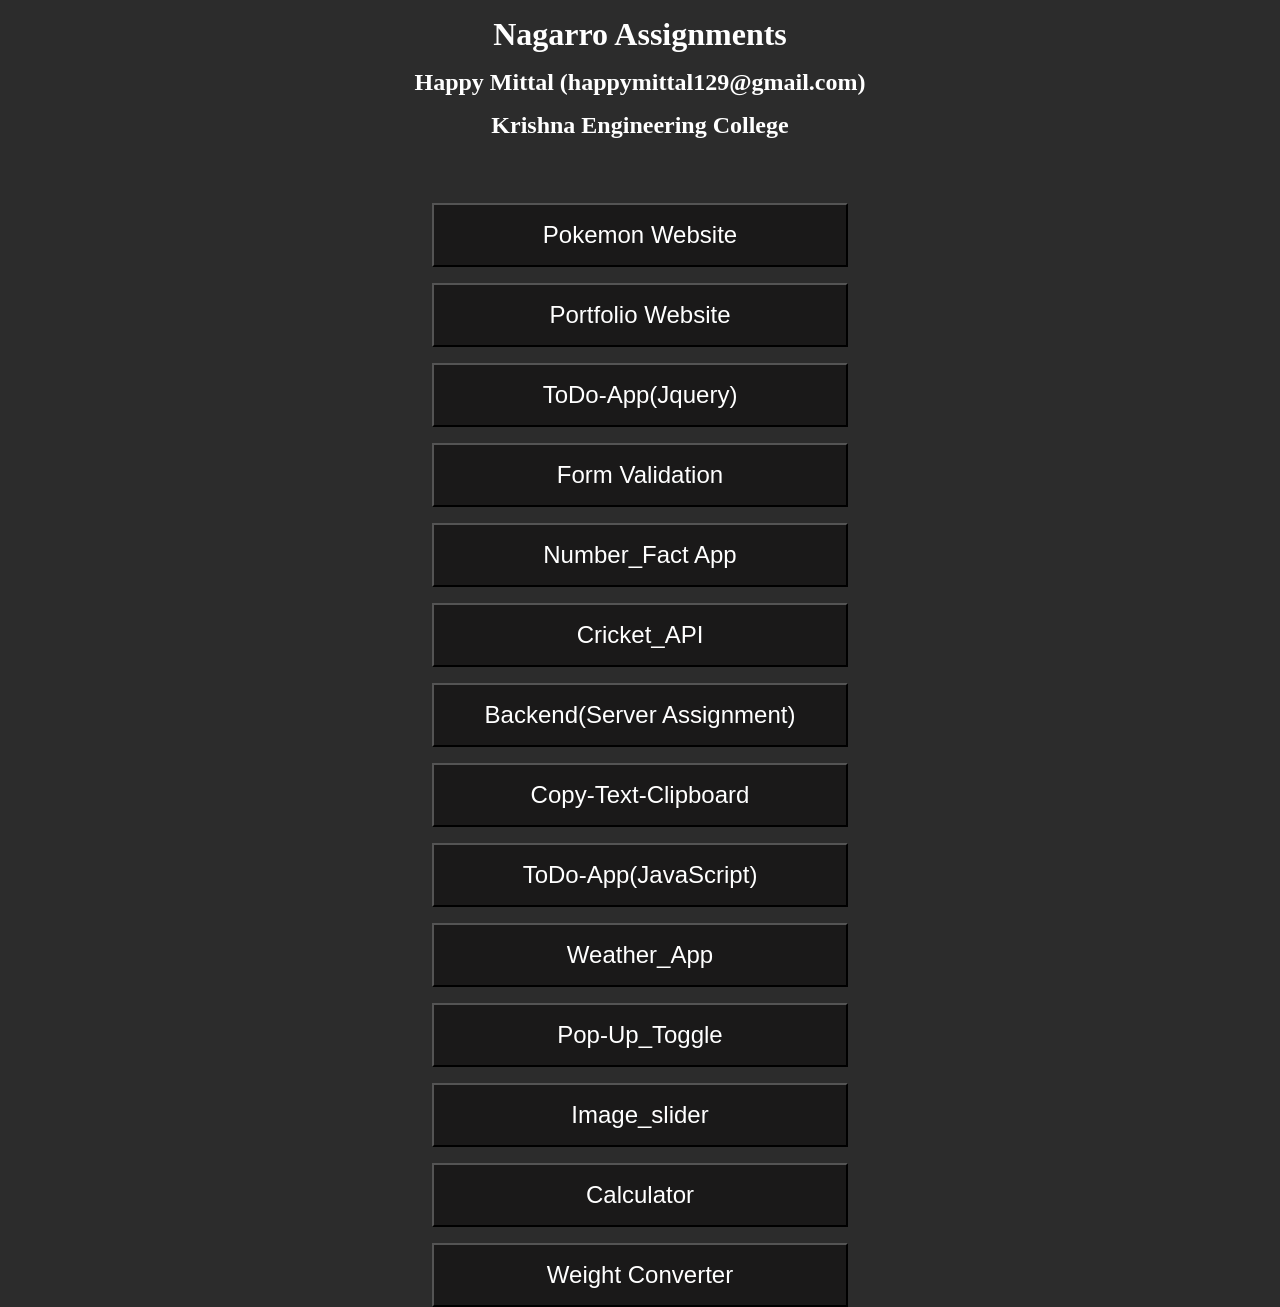
==== index.html @ e97a0f2c "weather_app_updated" ====
<!DOCTYPE html>
<html lang="en">
  <head>
    <meta charset="UTF-8" />
    <meta http-equiv="X-UA-Compatible" content="IE=edge" />
    <meta name="viewport" content="width=device-width, initial-scale=1.0" />
    <link rel="stylesheet" href="./style.css">
    <!-- <link href="https://cdn.jsdelivr.net/npm/bootstrap@5.2.0-beta1/dist/css/bootstrap.min.css" rel="stylesheet" integrity="sha384-0evHe/X+R7YkIZDRvuzKMRqM+OrBnVFBL6DOitfPri4tjfHxaWutUpFmBp4vmVor" crossorigin="anonymous"> -->
    <title>Document</title>
  </head>
  <body>
    <h1>Nagarro Assignments</h1>
    <h2>Happy Mittal (happymittal129@gmail.com)</h2>
    <h2>Krishna Engineering College</h2>
    <ul>
      <li><a href="https://happy-44.github.io/pokemon/" target="_blank"><input type="button" value="Pokemon Website"></a></li>
      <li><a href="https://happy-44.github.io/portfolio/" target="_blank"><input type="button" value="Portfolio Website"></a></li>
      <li><a href="https://happy-44.github.io/form_deployment/" target="_blank"><input type="button" value="ToDo-App(Jquery)"></a></li>
      <li><a href="https://happy-44.github.io/form_validation/" target="_blank"><input type="button" value="Form Validation"></a></li>
      <li><a href="https://happy-44.github.io/Number_Fact/" target="_blank"><input type="button" value="Number_Fact App"></a></li>
      <li><a href="https://happy-44.github.io/cricket_data/" target="_blank"><input type="button" value="Cricket_API"></a></li>
      <li><a href="https://github.com/happy-44/nagarro/blob/main/server.js" target="_blank"><input type="button" value="Backend(Server Assignment)"></a></li>
      <li><a href="https://happy-44.github.io/copy_text_clipboard/" target="_blank"><input type="button" value="Copy-Text-Clipboard"></a></li>
      <li><a href="https://happy-44.github.io/Todo-App-JS-/" target="_blank"><input type="button" value="ToDo-App(JavaScript)"></a></li>
      <li><a href="https://github.com/happy-44/nagarro/tree/main/weather_site" target="_blank"><input type="button" value="Weather_App"></a></li>
      <li><a href="https://happy-44.github.io/pop-up_toggle/" target="_blank"><input type="button" value="Pop-Up_Toggle"></a></li>
      <li><a href="https://happy-44.github.io/image_slider/" target="_blank"><input type="button" value="Image_slider"></a></li>
      <li><a href="https://happy-44.github.io/calculator/" target="_blank"><input type="button" value="Calculator"></a></li>
      <li><a href="https://happy-44.github.io/converter/" target="_blank"><input type="button" value="Weight Converter"></a></li>
    </ul>
  </body>
</html>
---- style.css ----
*{
    margin: 0;
    padding: 0;
}
body{
    background-color: #2c2c2c;
}
h1, h2, h3{
    text-align: center;
    color: white;
    margin-top: 1rem;
}
ul{
    margin-top: 4rem;
    text-align: center;
}
li{
    margin-top: 1rem;
    
}
input{
    background-color: #1a1919;
    height: 4rem;
    width: 26rem;
    font-size: 1.5rem;
    color: white;
    cursor: pointer;
}
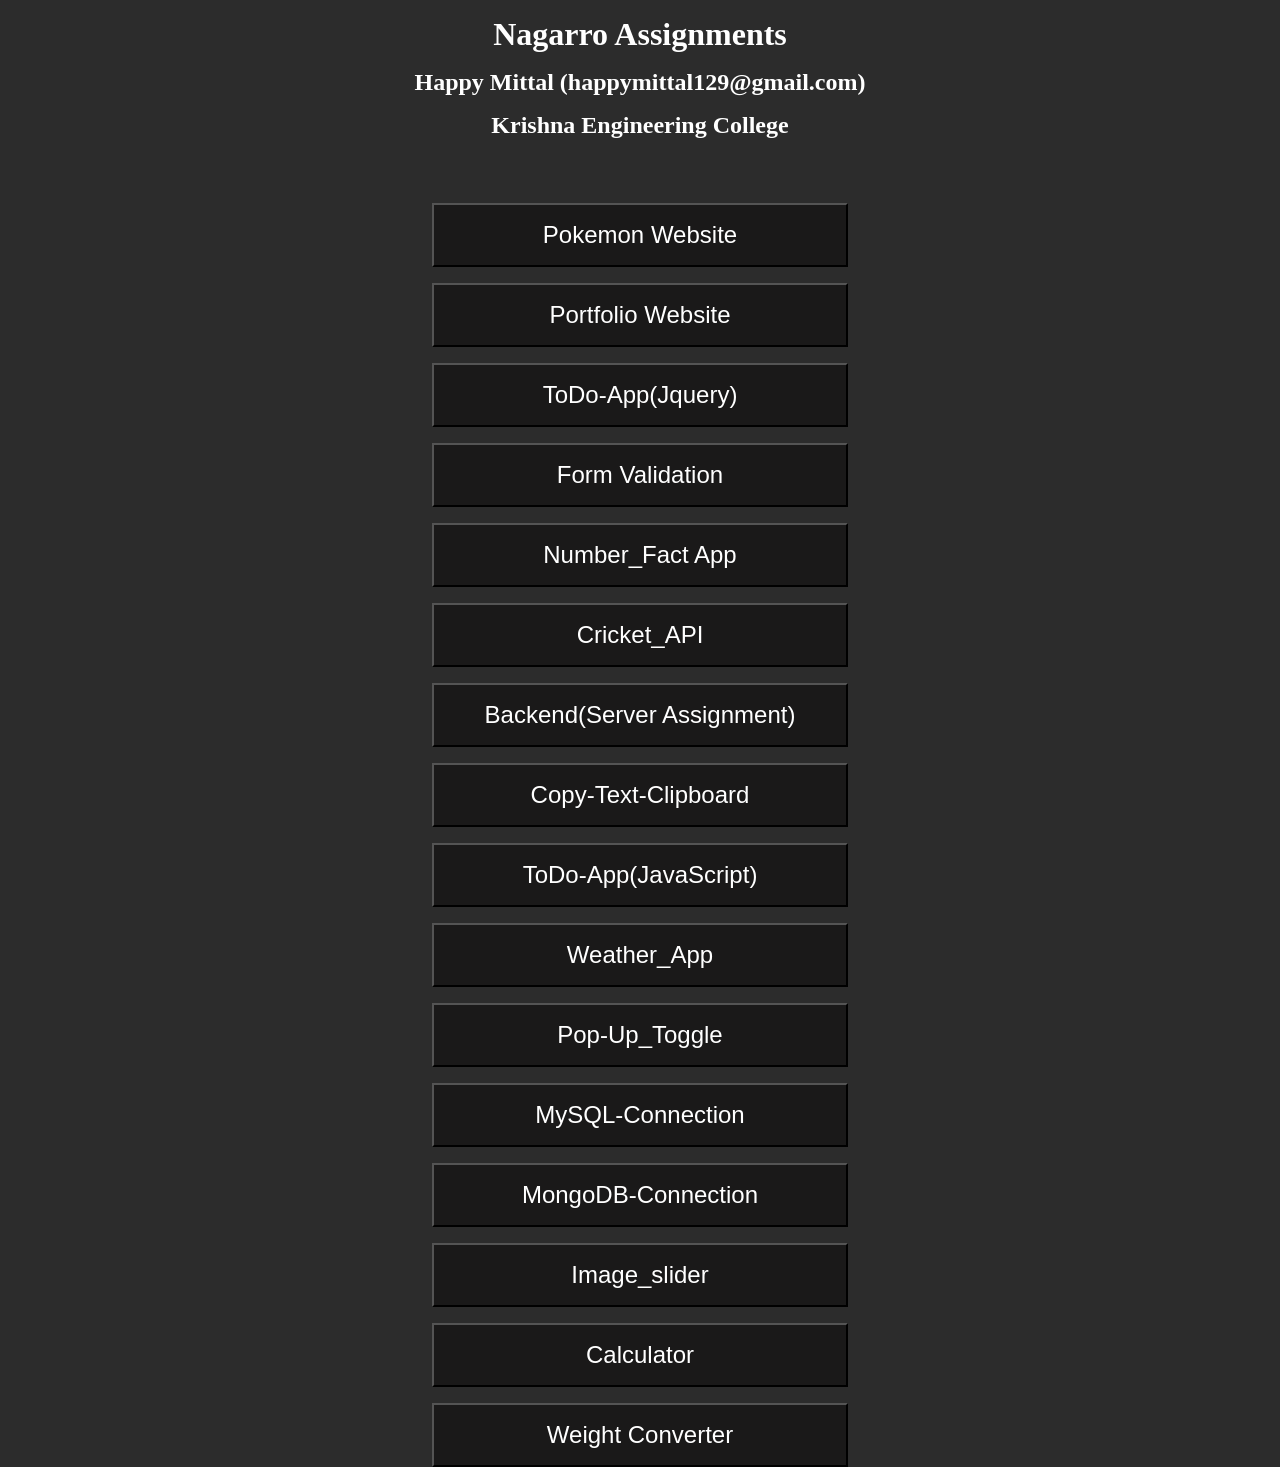
==== commit 53c1710a: "connection-updated" ====
--- a/index.html
+++ b/index.html
@@ -24,6 +24,8 @@
       <li><a href="https://happy-44.github.io/Todo-App-JS-/" target="_blank"><input type="button" value="ToDo-App(JavaScript)"></a></li>
       <li><a href="https://github.com/happy-44/nagarro/tree/main/weather_site" target="_blank"><input type="button" value="Weather_App"></a></li>
       <li><a href="https://happy-44.github.io/pop-up_toggle/" target="_blank"><input type="button" value="Pop-Up_Toggle"></a></li>
+      <li><a href="https://github.com/happy-44/nagarro/tree/main/express/mysql-connection" target="_blank"><input type="button" value="MySQL-Connection"></a></li>
+      <li><a href="https://github.com/happy-44/nagarro/tree/main/express/mongodb-connection" target="_blank"><input type="button" value="MongoDB-Connection"></a></li>
       <li><a href="https://happy-44.github.io/image_slider/" target="_blank"><input type="button" value="Image_slider"></a></li>
       <li><a href="https://happy-44.github.io/calculator/" target="_blank"><input type="button" value="Calculator"></a></li>
       <li><a href="https://happy-44.github.io/converter/" target="_blank"><input type="button" value="Weight Converter"></a></li>
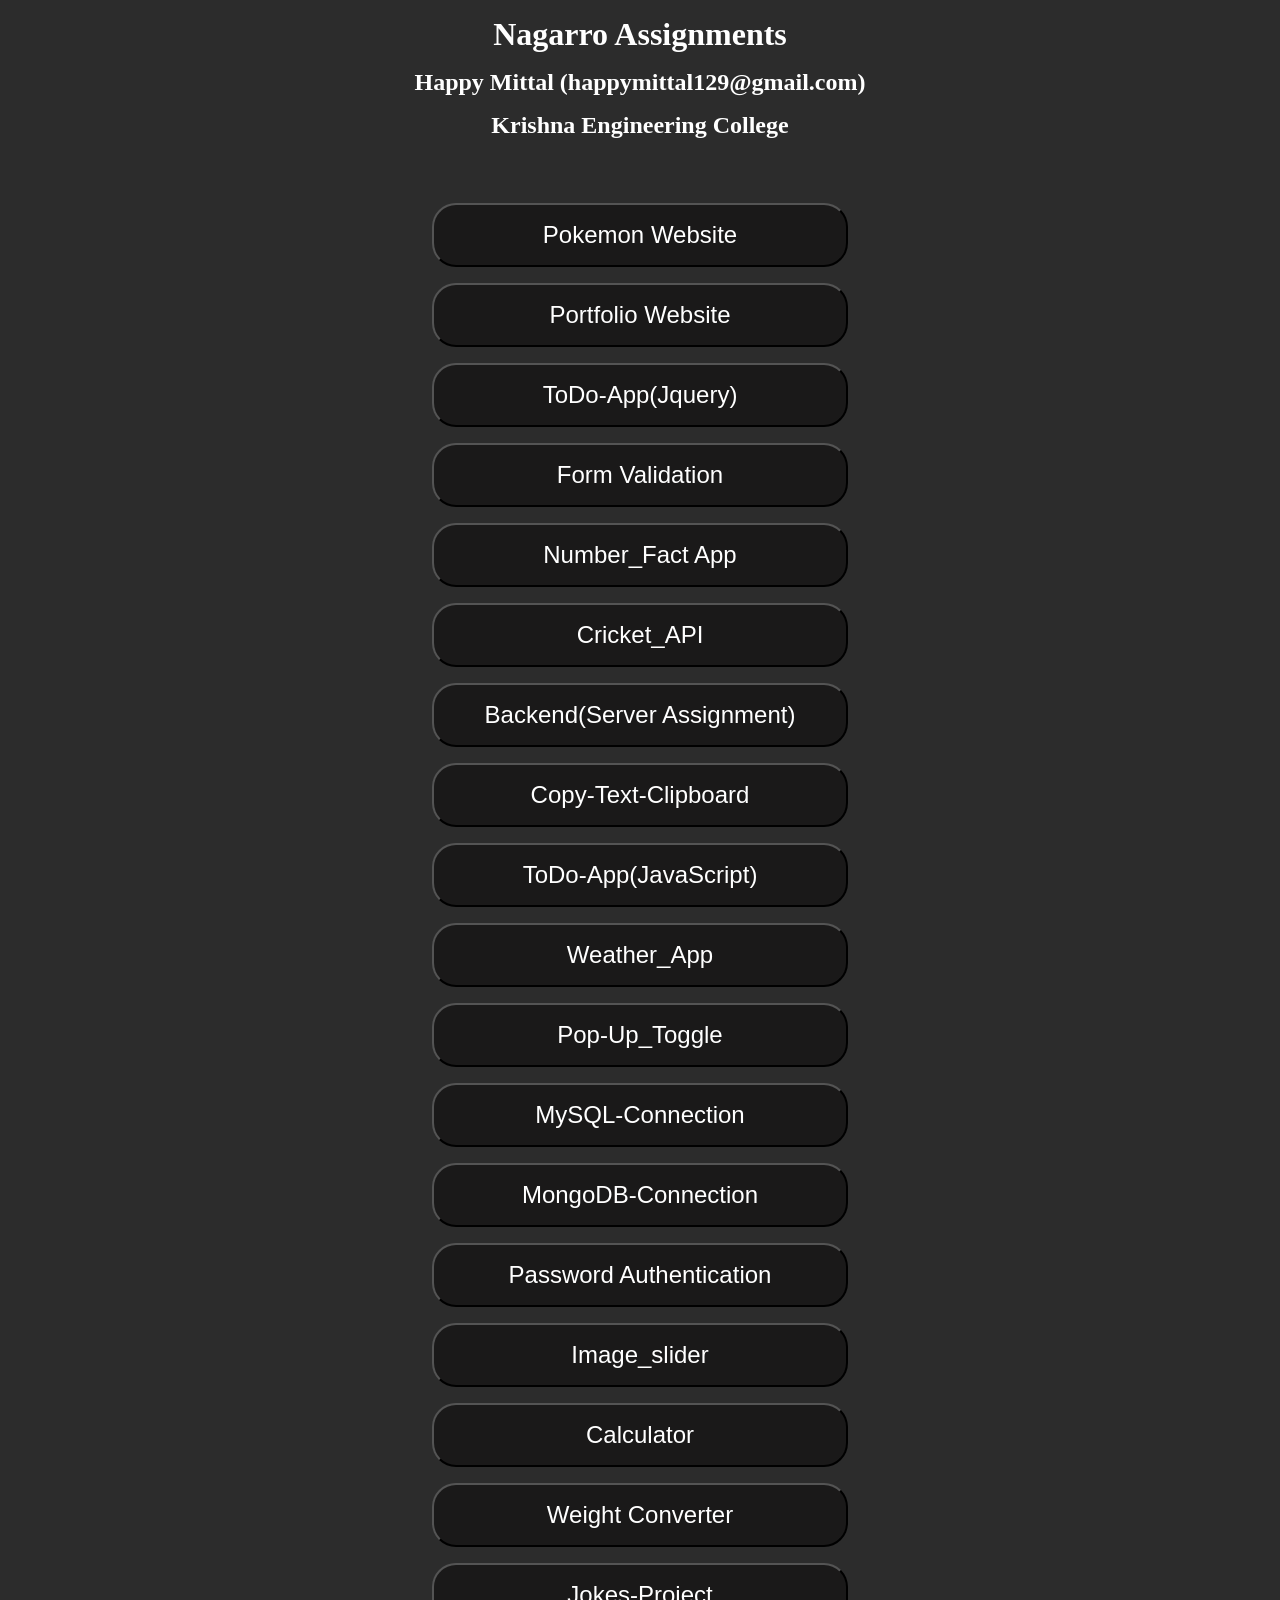
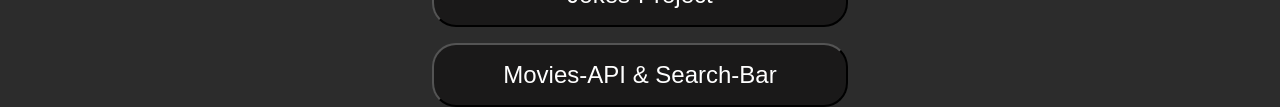
==== commit 3bcbf34f: "updated" ====
--- a/index.html
+++ b/index.html
@@ -26,9 +26,12 @@
       <li><a href="https://happy-44.github.io/pop-up_toggle/" target="_blank"><input type="button" value="Pop-Up_Toggle"></a></li>
       <li><a href="https://github.com/happy-44/nagarro/tree/main/express/mysql-connection" target="_blank"><input type="button" value="MySQL-Connection"></a></li>
       <li><a href="https://github.com/happy-44/nagarro/tree/main/express/mongodb-connection" target="_blank"><input type="button" value="MongoDB-Connection"></a></li>
+      <li><a href="https://github.com/happy-44/nagarro/tree/main/passport_authentication" target="_blank"><input type="button" value="Password Authentication"></a></li>
       <li><a href="https://happy-44.github.io/image_slider/" target="_blank"><input type="button" value="Image_slider"></a></li>
       <li><a href="https://happy-44.github.io/calculator/" target="_blank"><input type="button" value="Calculator"></a></li>
       <li><a href="https://happy-44.github.io/converter/" target="_blank"><input type="button" value="Weight Converter"></a></li>
+      <li><a href="https://github.com/happy-44/nagarro/tree/main/joke_api" target="_blank"><input type="button" value="Jokes-Project"></a></li>
+      <li><a href="https://happy-44.github.io/nagarro/" target="_blank"><input type="button" value="Movies-API & Search-Bar"></a></li>
     </ul>
   </body>
 </html>
--- a/style.css
+++ b/style.css
@@ -16,8 +16,7 @@
 }
 li{
     margin-top: 1rem;
-    
-}
+}    
 input{
     background-color: #1a1919;
     height: 4rem;
@@ -25,5 +24,6 @@
     font-size: 1.5rem;
     color: white;
     cursor: pointer;
+    border-radius: 1.5rem;
 }
 
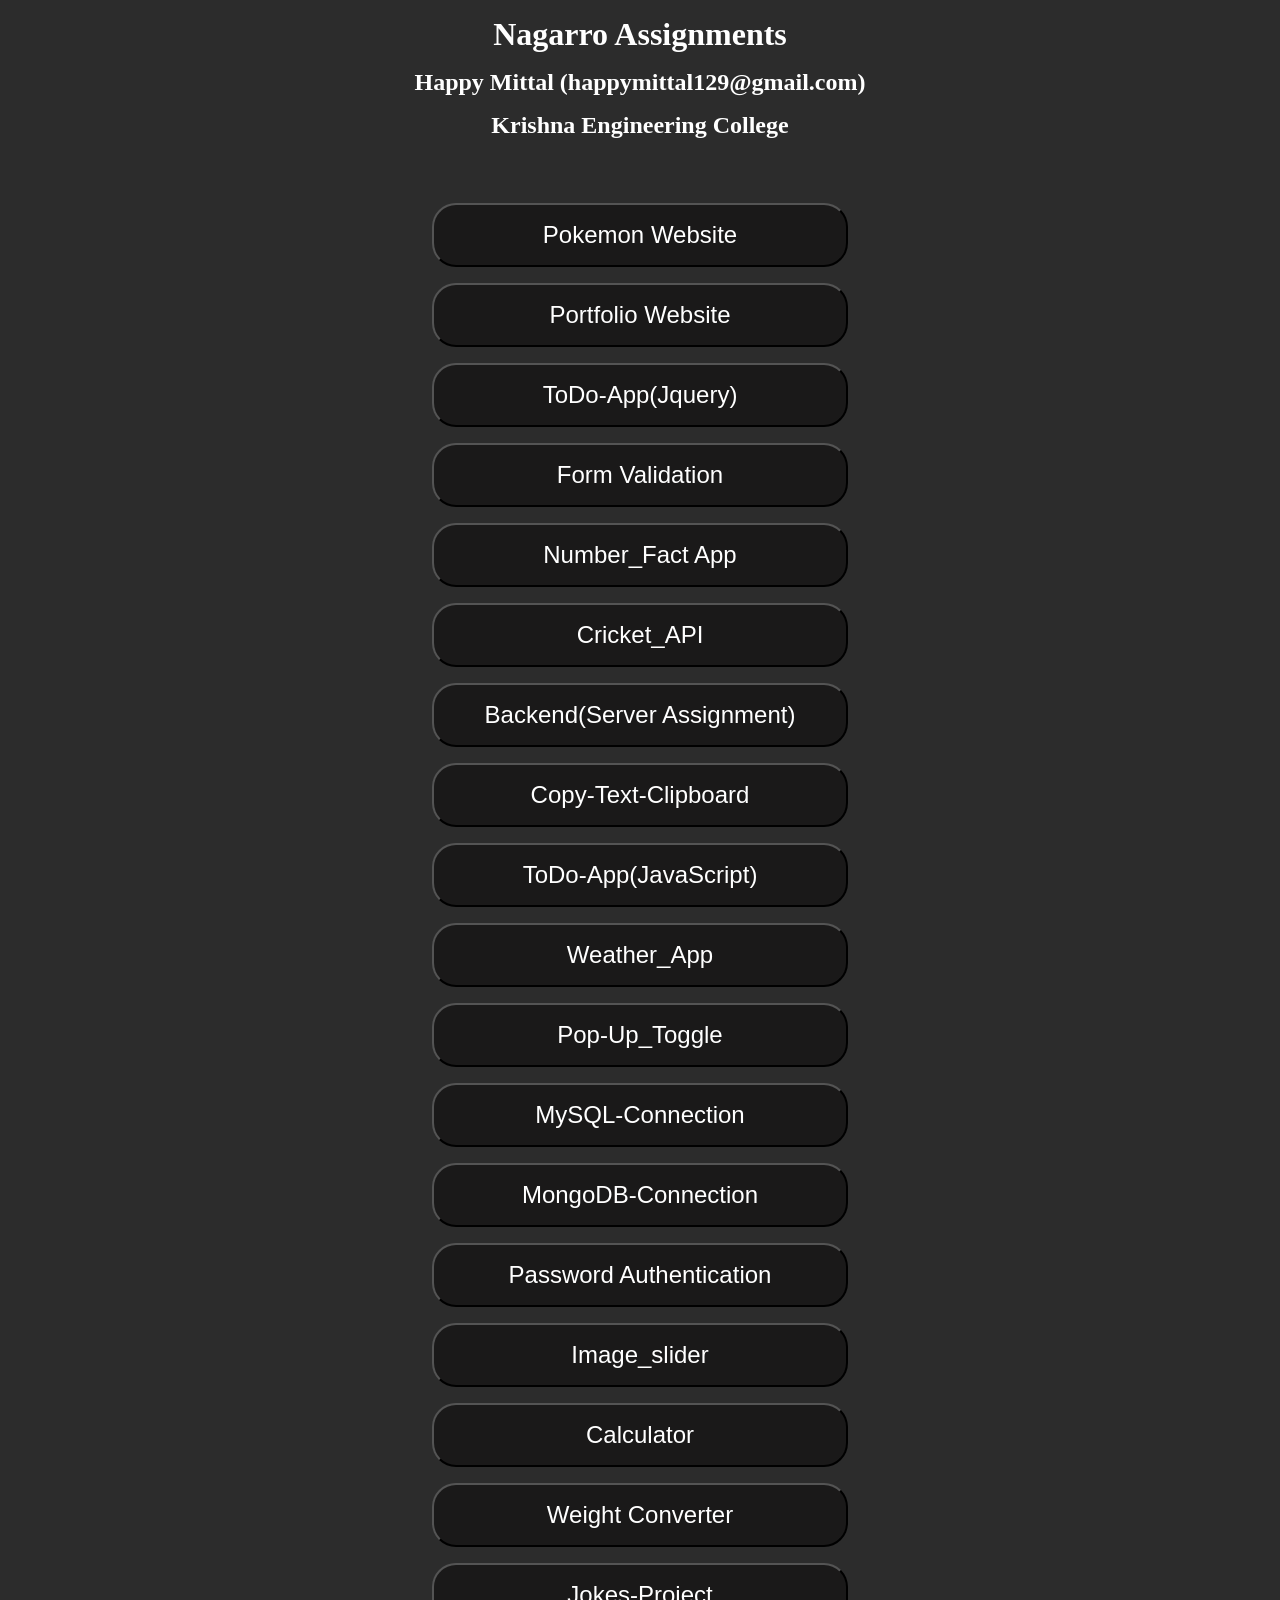
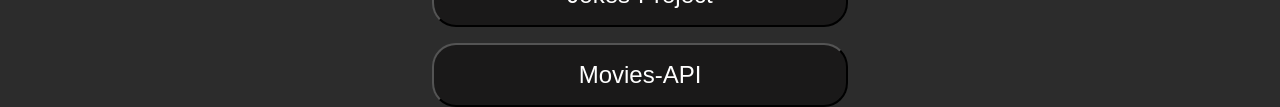
==== commit f80c677e: "updated" ====
--- a/index.html
+++ b/index.html
@@ -31,7 +31,7 @@
       <li><a href="https://happy-44.github.io/calculator/" target="_blank"><input type="button" value="Calculator"></a></li>
       <li><a href="https://happy-44.github.io/converter/" target="_blank"><input type="button" value="Weight Converter"></a></li>
       <li><a href="https://github.com/happy-44/nagarro/tree/main/joke_api" target="_blank"><input type="button" value="Jokes-Project"></a></li>
-      <li><a href="https://happy-44.github.io/nagarro/" target="_blank"><input type="button" value="Movies-API & Search-Bar"></a></li>
+      <li><a href="https://happy-44.github.io/nagarro/" target="_blank"><input type="button" value="Movies-API"></a></li>
     </ul>
   </body>
 </html>
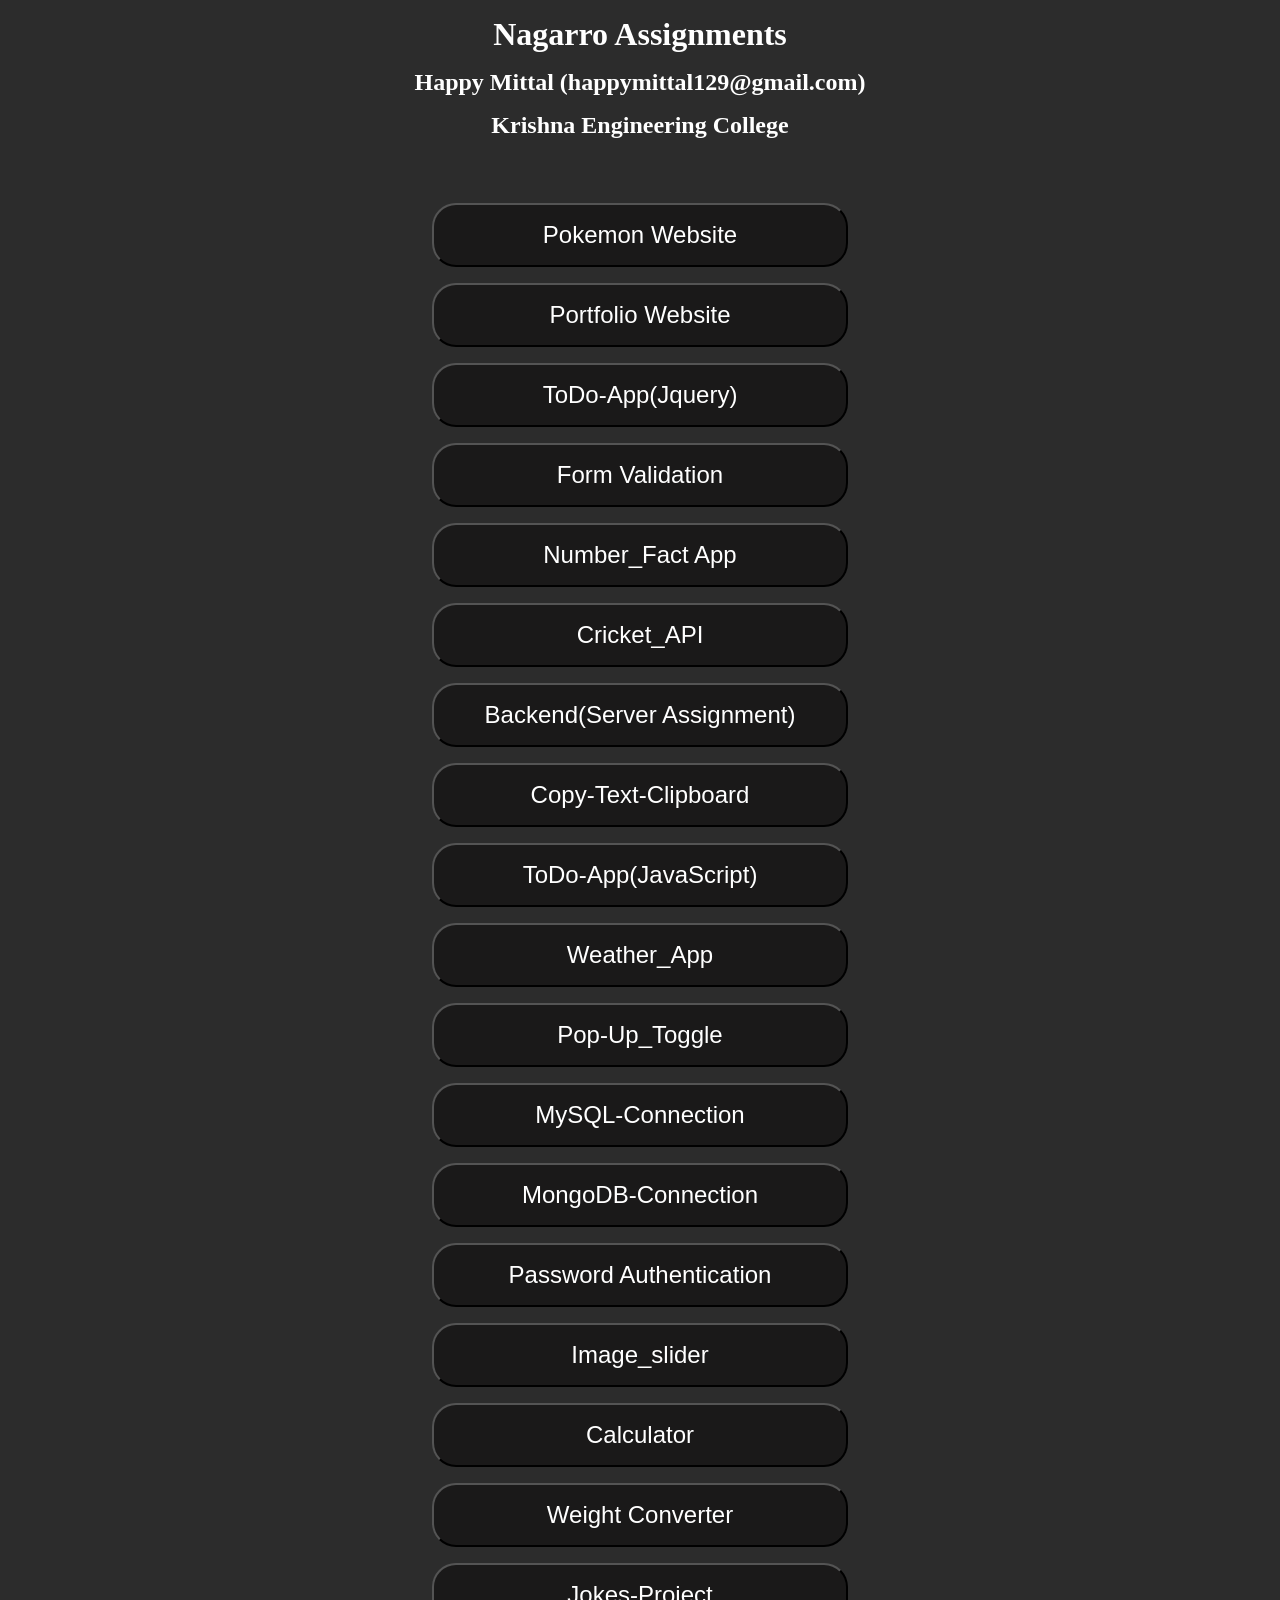
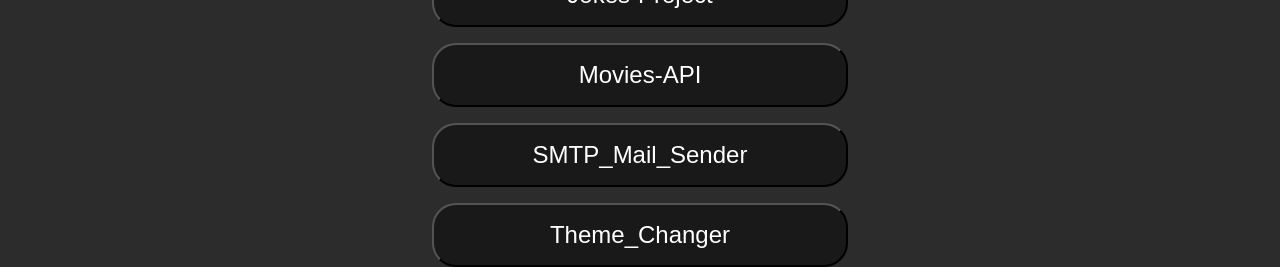
==== commit 86af0332: "updated" ====
--- a/index.html
+++ b/index.html
@@ -31,7 +31,9 @@
       <li><a href="https://happy-44.github.io/calculator/" target="_blank"><input type="button" value="Calculator"></a></li>
       <li><a href="https://happy-44.github.io/converter/" target="_blank"><input type="button" value="Weight Converter"></a></li>
       <li><a href="https://github.com/happy-44/nagarro/tree/main/joke_api" target="_blank"><input type="button" value="Jokes-Project"></a></li>
-      <li><a href="https://happy-44.github.io/nagarro/" target="_blank"><input type="button" value="Movies-API"></a></li>
+      <li><a href="https://happy-44.github.io/movies-api/" target="_blank"><input type="button" value="Movies-API"></a></li>
+      <li><a href="https://happy-44.github.io/smtp_email/" target="_blank"><input type="button" value="SMTP_Mail_Sender"></a></li>
+      <li><a href="https://happy-44.github.io/theme_changer/" target="_blank"><input type="button" value="Theme_Changer"></a></li>
     </ul>
   </body>
 </html>
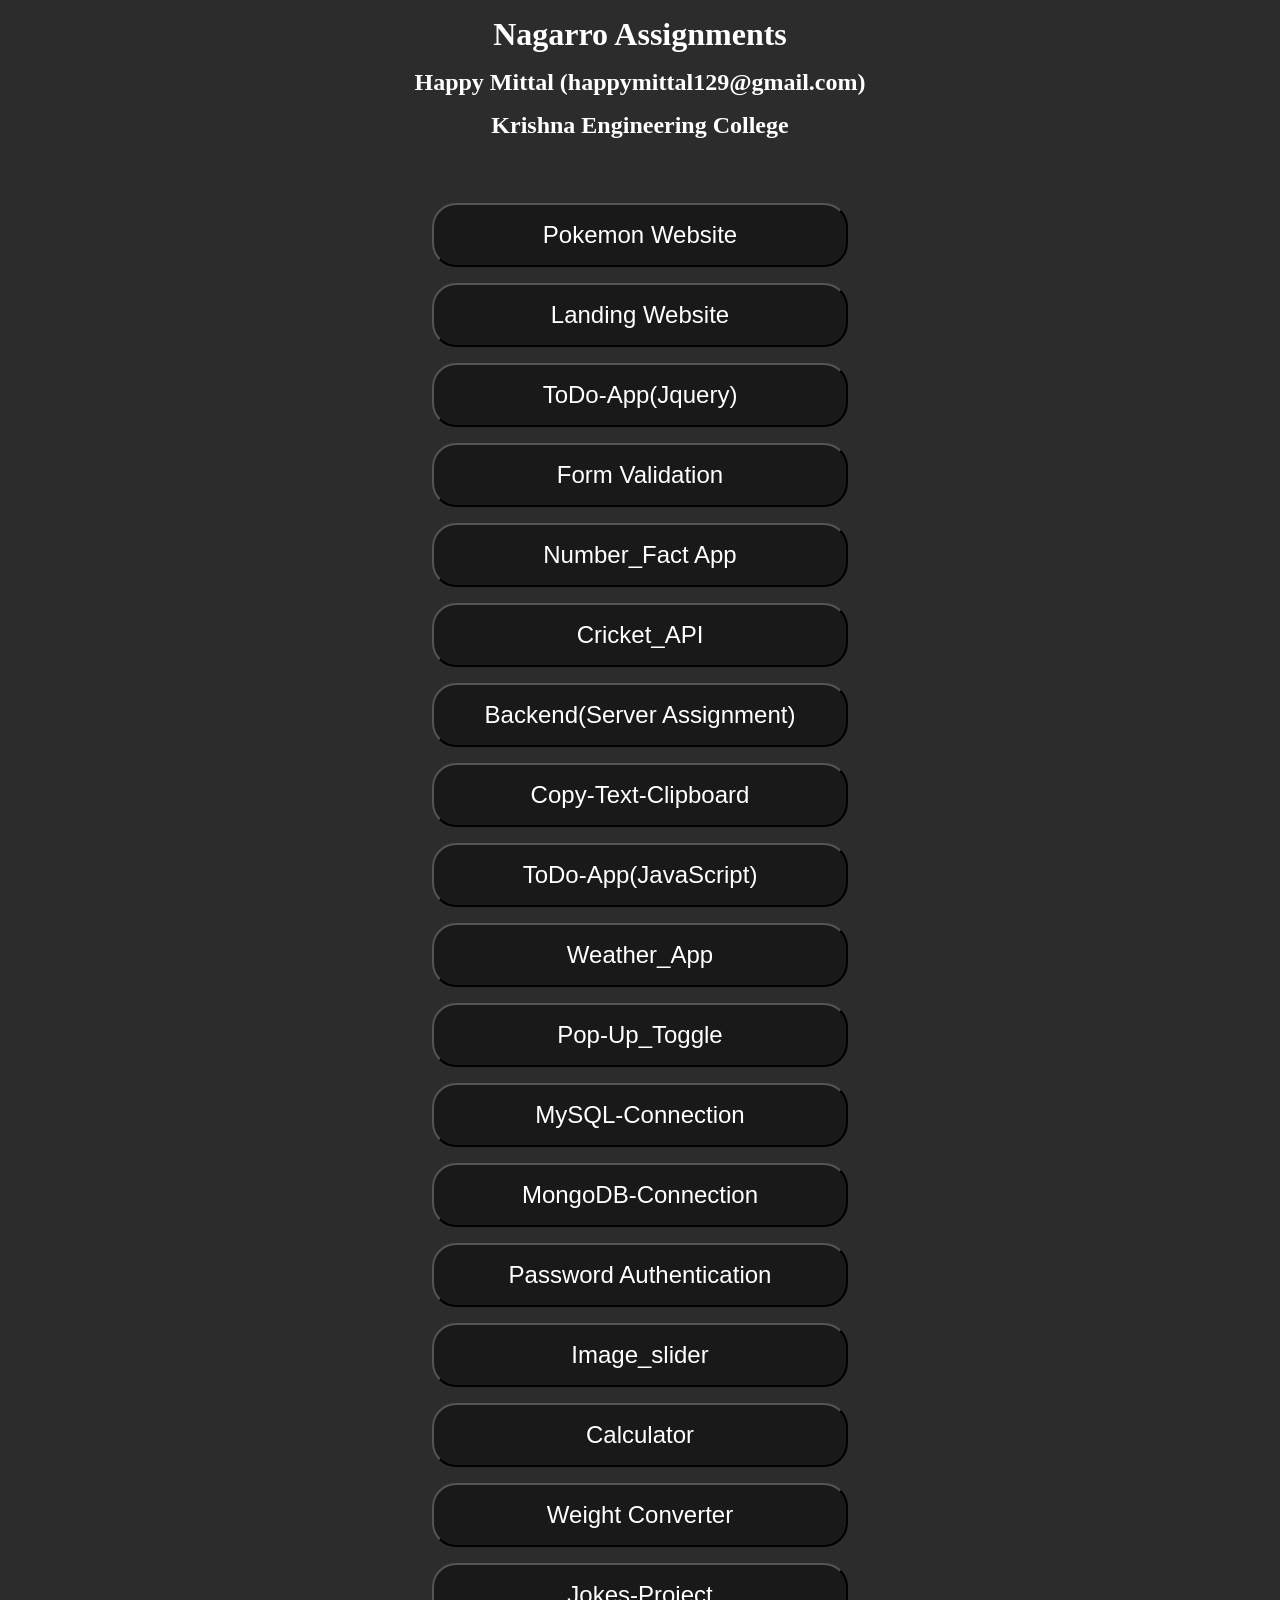
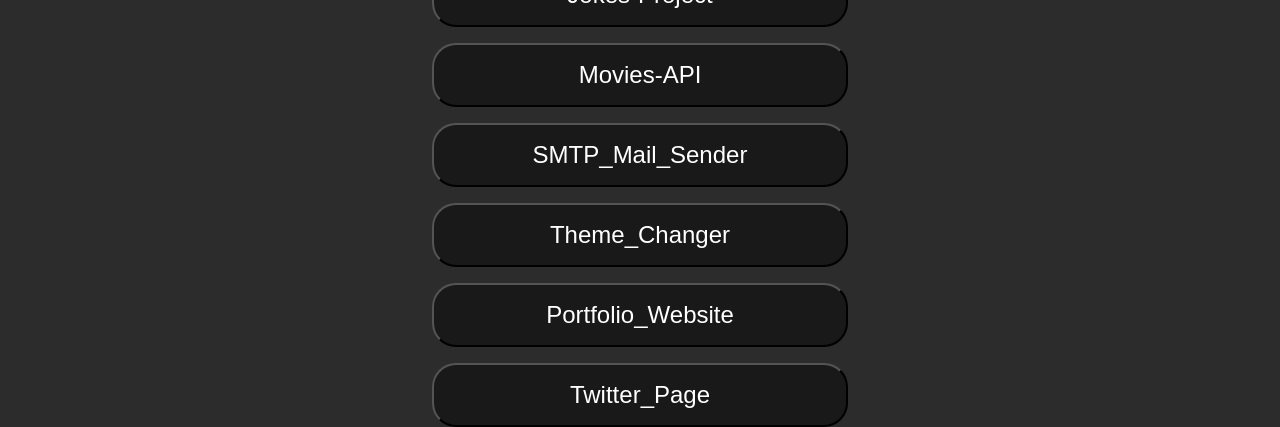
==== commit dc569bc4: "updated" ====
--- a/index.html
+++ b/index.html
@@ -14,7 +14,7 @@
     <h2>Krishna Engineering College</h2>
     <ul>
       <li><a href="https://happy-44.github.io/pokemon/" target="_blank"><input type="button" value="Pokemon Website"></a></li>
-      <li><a href="https://happy-44.github.io/portfolio/" target="_blank"><input type="button" value="Portfolio Website"></a></li>
+      <li><a href="https://happy-44.github.io/portfolio/" target="_blank"><input type="button" value="Landing Website"></a></li>
       <li><a href="https://happy-44.github.io/form_deployment/" target="_blank"><input type="button" value="ToDo-App(Jquery)"></a></li>
       <li><a href="https://happy-44.github.io/form_validation/" target="_blank"><input type="button" value="Form Validation"></a></li>
       <li><a href="https://happy-44.github.io/Number_Fact/" target="_blank"><input type="button" value="Number_Fact App"></a></li>
@@ -34,6 +34,8 @@
       <li><a href="https://happy-44.github.io/movies-api/" target="_blank"><input type="button" value="Movies-API"></a></li>
       <li><a href="https://happy-44.github.io/smtp_email/" target="_blank"><input type="button" value="SMTP_Mail_Sender"></a></li>
       <li><a href="https://happy-44.github.io/theme_changer/" target="_blank"><input type="button" value="Theme_Changer"></a></li>
+      <li><a href="https://happy-44.github.io/new_portfolio/" target="_blank"><input type="button" value="Portfolio_Website"></a></li>
+      <li><a href="https://happy-44.github.io/twitter_page/" target="_blank"><input type="button" value="Twitter_Page"></a></li>
     </ul>
   </body>
 </html>
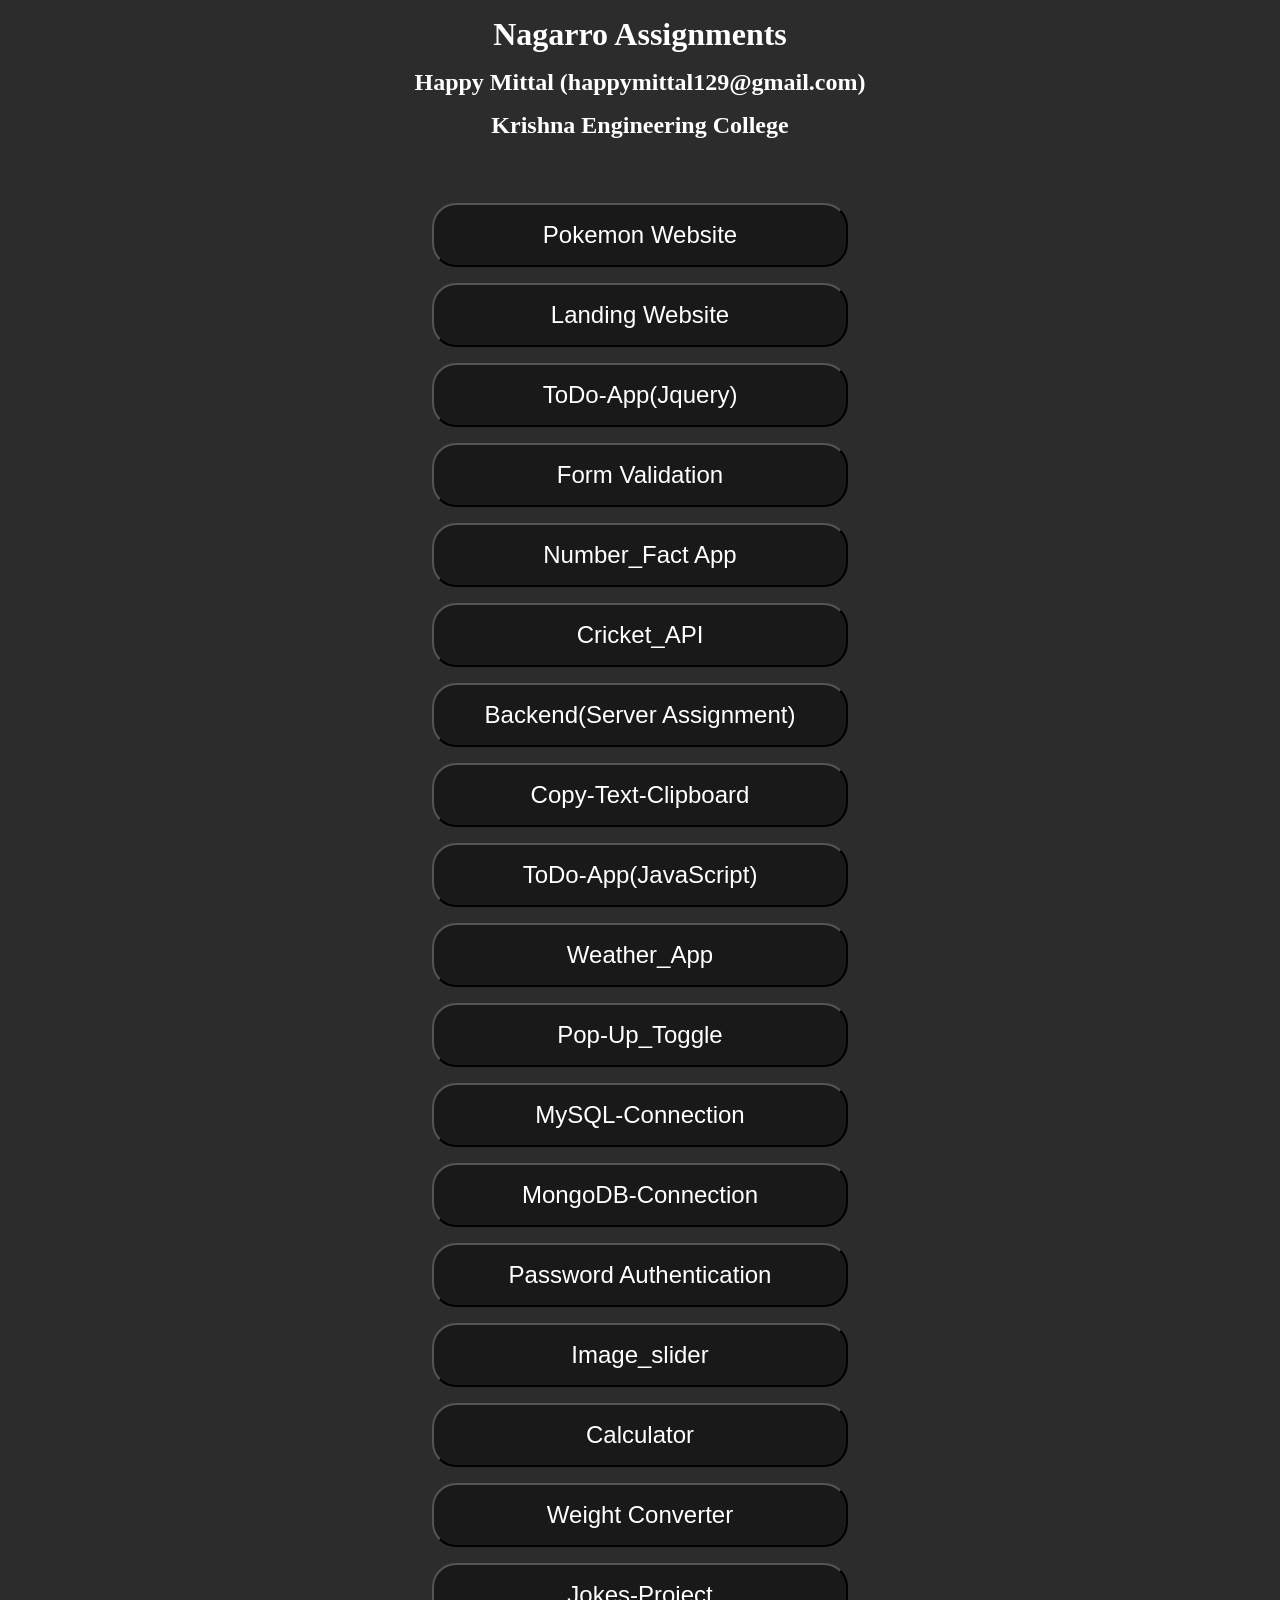
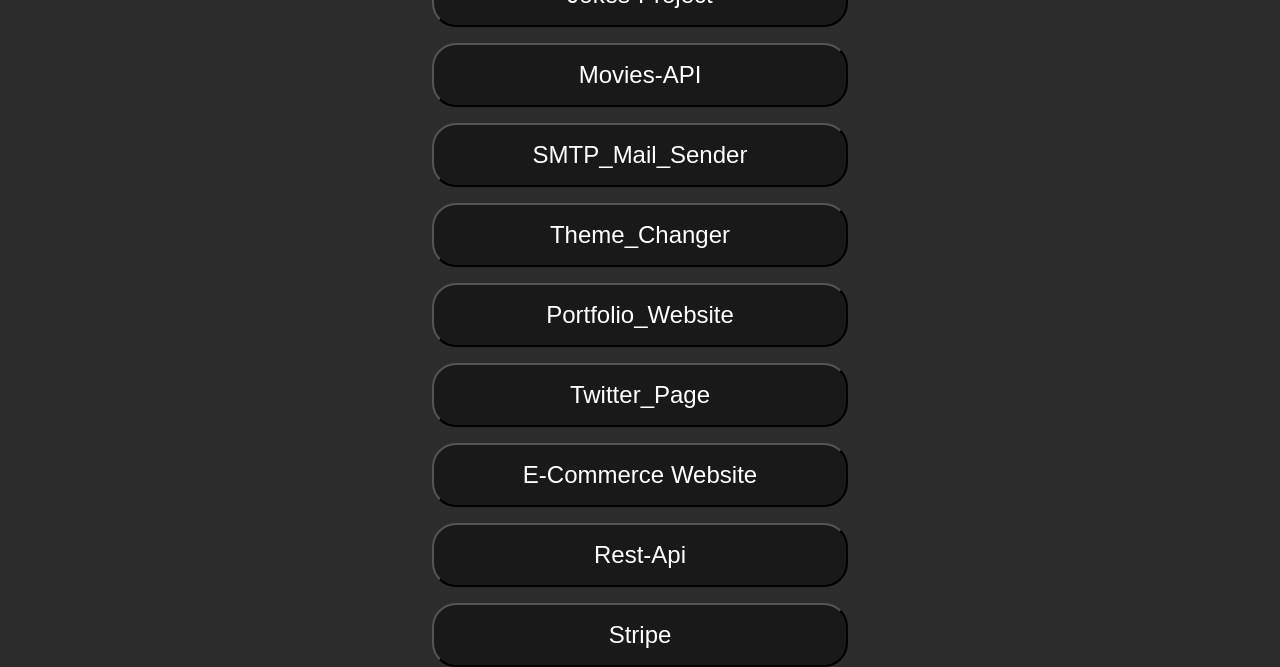
==== commit 4ee25616: "updated" ====
--- a/index.html
+++ b/index.html
@@ -34,8 +34,11 @@
       <li><a href="https://happy-44.github.io/movies-api/" target="_blank"><input type="button" value="Movies-API"></a></li>
       <li><a href="https://happy-44.github.io/smtp_email/" target="_blank"><input type="button" value="SMTP_Mail_Sender"></a></li>
       <li><a href="https://happy-44.github.io/theme_changer/" target="_blank"><input type="button" value="Theme_Changer"></a></li>
-      <li><a href="https://happy-44.github.io/new_portfolio/" target="_blank"><input type="button" value="Portfolio_Website"></a></li>
+      <li><a href="https://happy-44.github.io/main_portfolio/" target="_blank"><input type="button" value="Portfolio_Website"></a></li>
       <li><a href="https://happy-44.github.io/twitter_page/" target="_blank"><input type="button" value="Twitter_Page"></a></li>
+      <li><a href="https://happy-44.github.io/E-Commerce/" target="_blank"><input type="button" value="E-Commerce Website"></a></li>
+      <li><a href="https://github.com/happy-44/Rest-Api" target="_blank"><input type="button" value="Rest-Api"></a></li>
+      <li><a href="https://github.com/happy-44/stripe" target="_blank"><input type="button" value="Stripe"></a></li>
     </ul>
   </body>
 </html>
